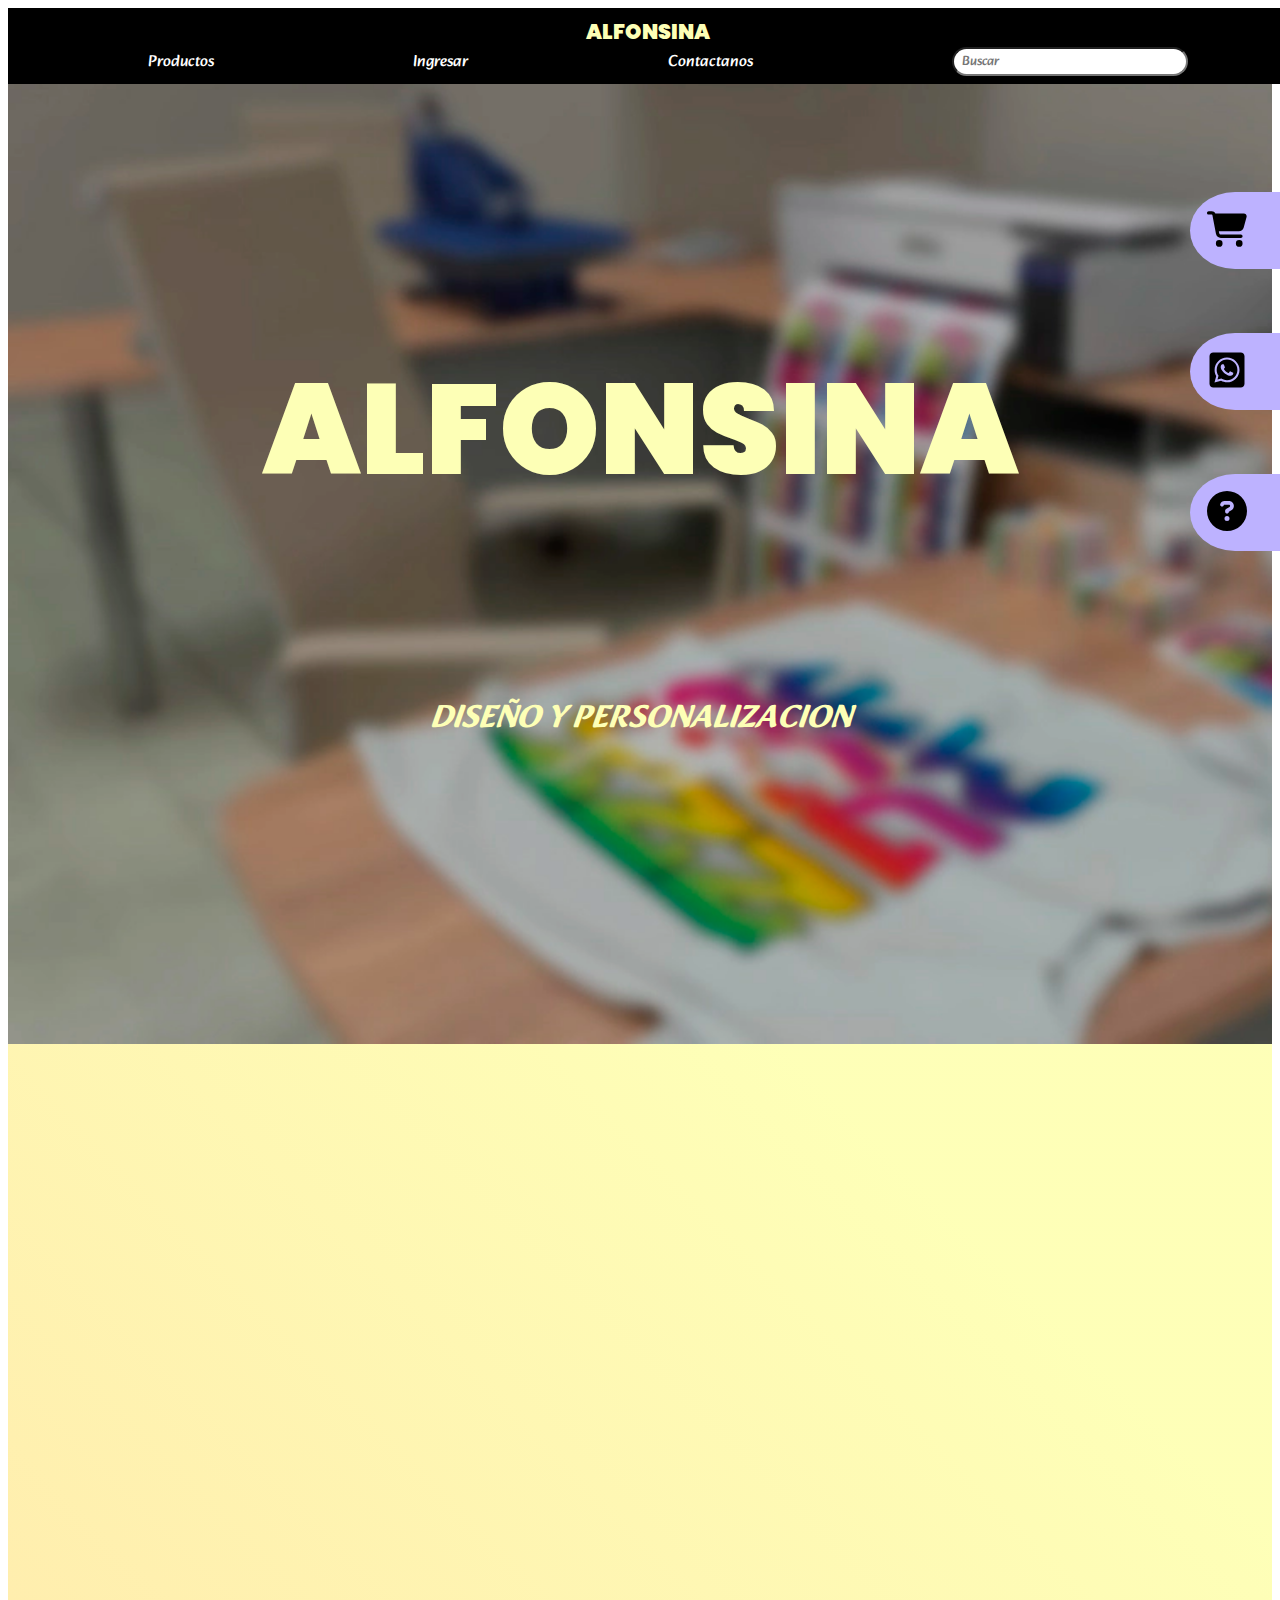
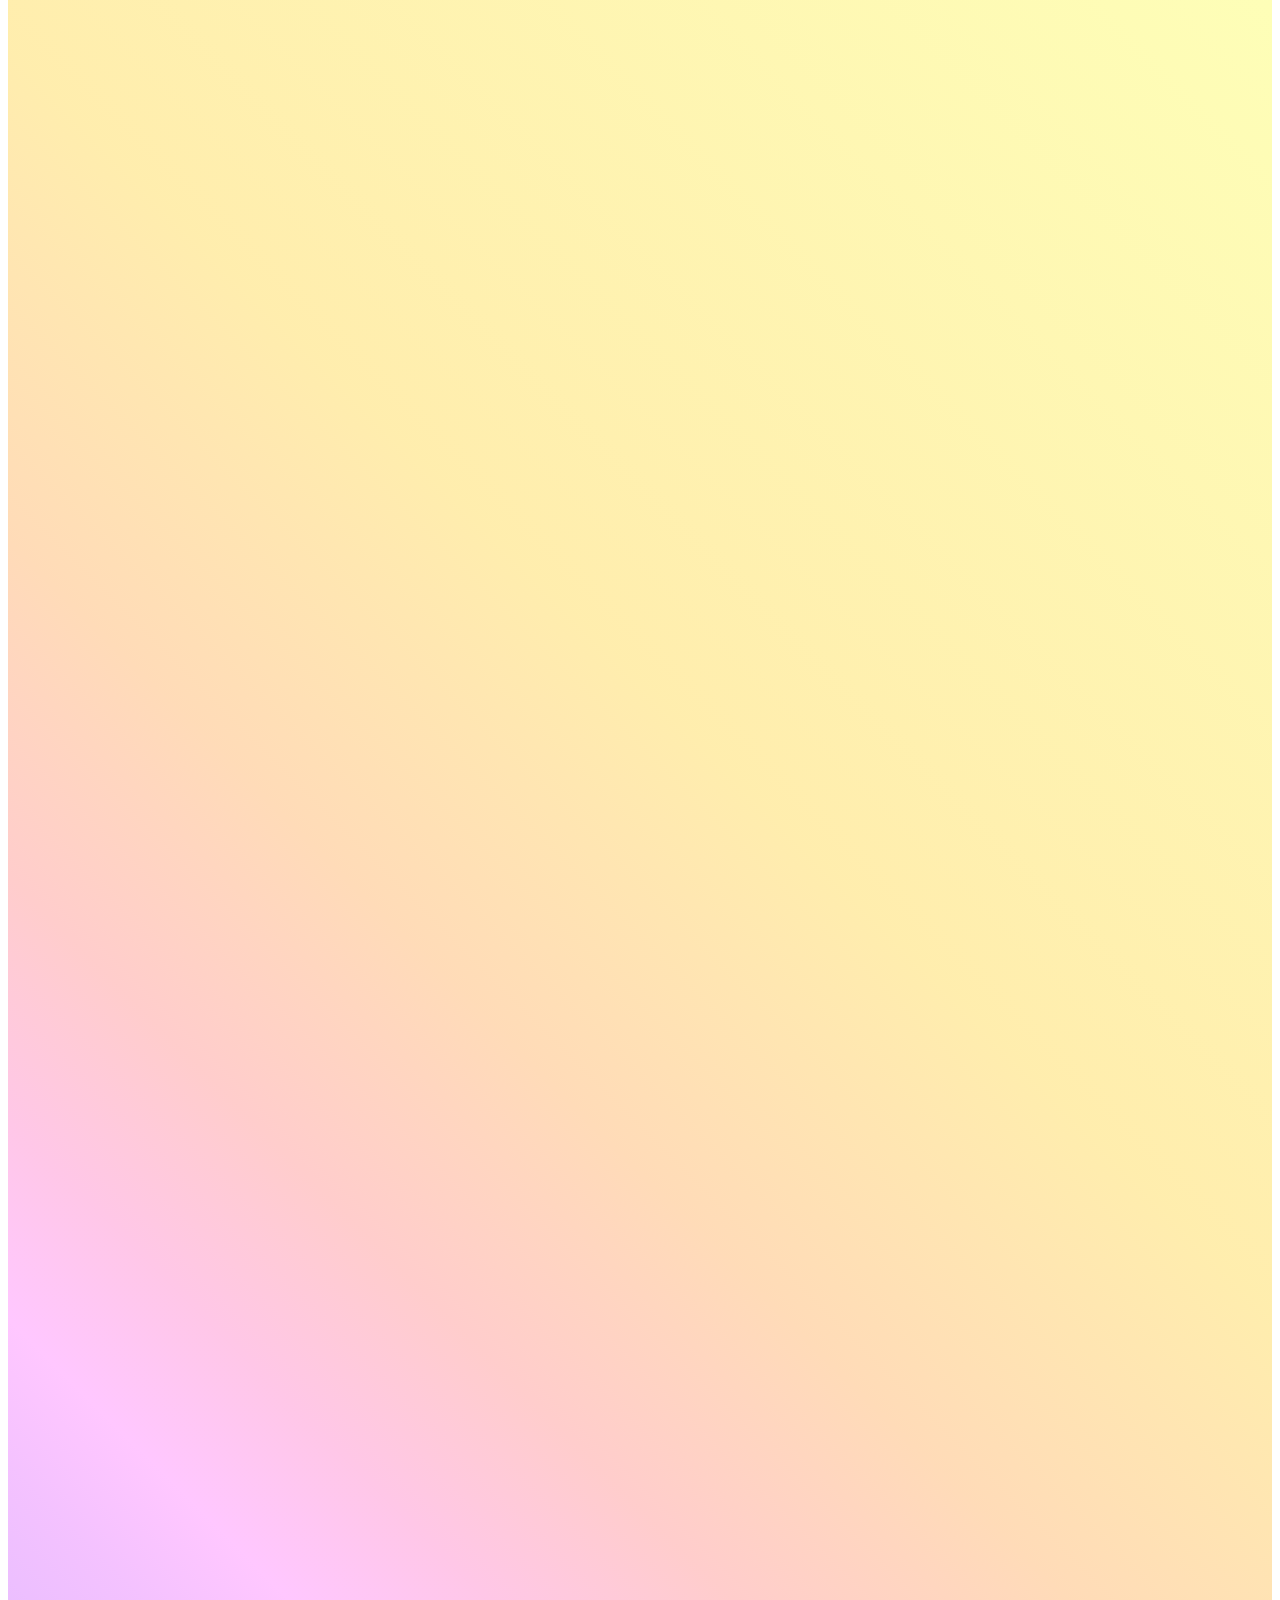
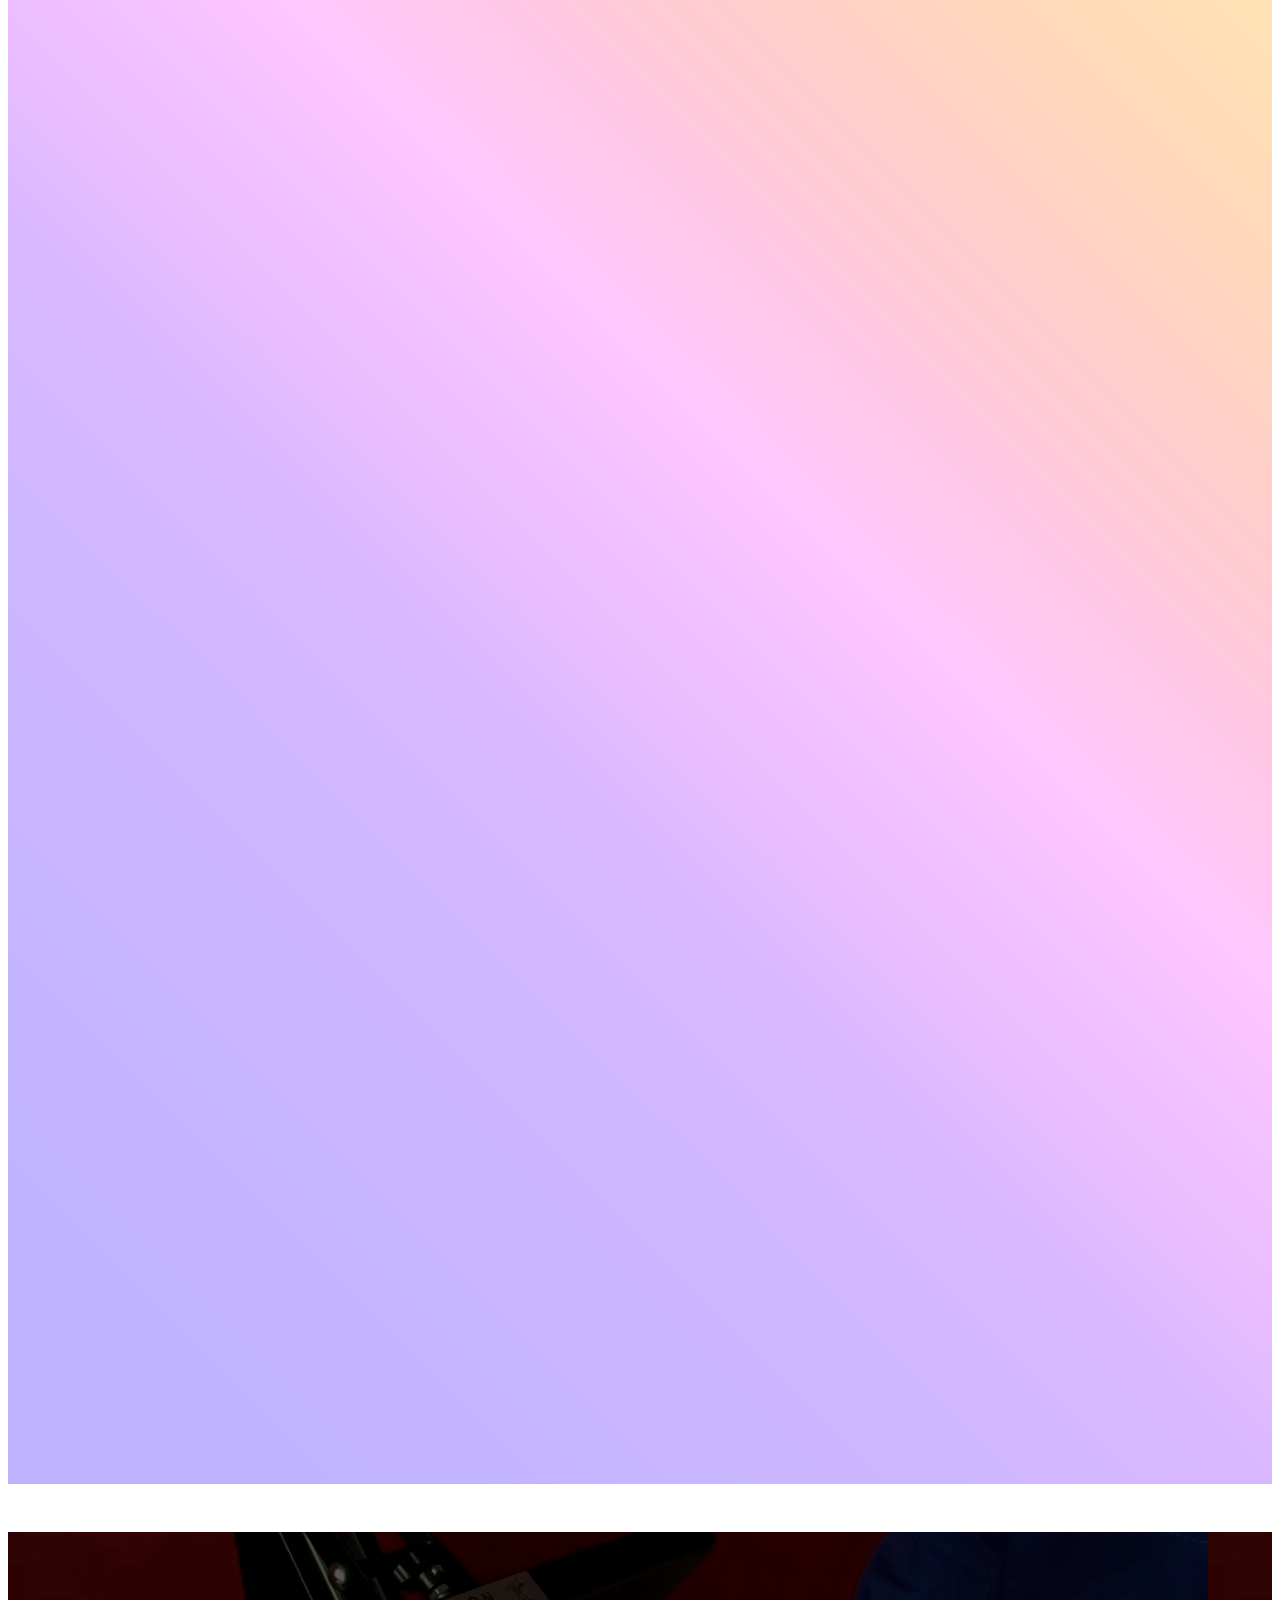
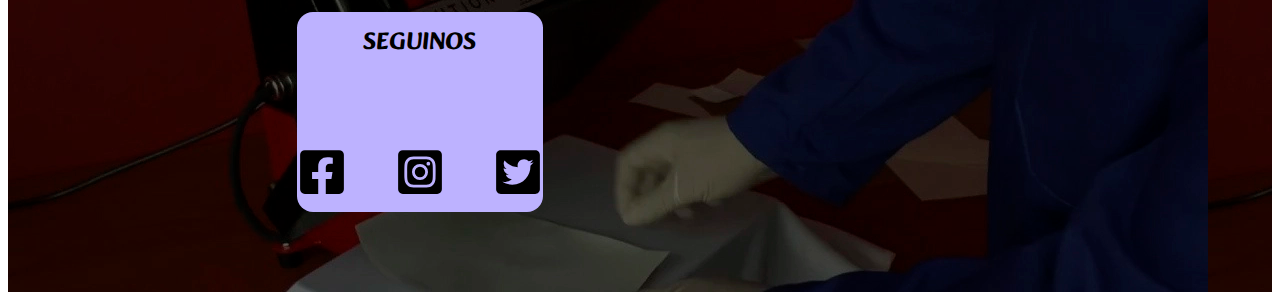
==== index.html @ 5723156e "pre entrega 3" ====
<!DOCTYPE html>
<html lang="en">
<head>
    <meta charset="UTF-8">
    <meta http-equiv="X-UA-Compatible" content="IE=edge">
    <meta name="viewport" content="width=device-width, initial-scale=1.0">
    <link href="https://cdn.jsdelivr.net/npm/bootstrap@5.3.0-alpha3/dist/css/bootstrap.min.css" rel="stylesheet" integrity="sha384-KK94CHFLLe+nY2dmCWGMq91rCGa5gtU4mk92HdvYe+M/SXH301p5ILy+dN9+nJOZ" crossorigin="anonymous">
    <link href="https://unpkg.com/aos@2.3.1/dist/aos.css" rel="stylesheet">
    <link rel="stylesheet" href="./css/style.css">
    <title>Alfonsina - Diseño y personalizacion</title>
    <link rel="shortcut icon" href="./img/favicon.ico">
</head>
<body> 
    <header>
        <nav  class="container-fluid">
            <div class="row col-12">
                <a class="alfonsinaNav col-2" href="index.html">ALFONSINA</a>
                <ul class="col-6">
                    <li><a href="./alfonsina/productos.html">Productos</a></li>
                    <li><a href="./alfonsina/ingresar.html">Ingresar</a></li>
                    <li><a href="./alfonsina/contacto.html">Contactanos</a></li>
                    <li><input type="search" placeholder="  Buscar" class="input-group"></li>
                </ul>
            </div> 
        </nav>   
                
        <!--Barra de navegacion -992px -->
                
        <div class="navResponsive">
            <div class="collapse" id="navbarToggleExternalContent">
                <ul>
                    <li><a href="./alfonsina/productos.html" class="text-white">Productos</a></li>
                    <li><a href="./alfonsina/ingresar.html" class="text-white">Ingresar</a></li>
                    <li><a href="./alfonsina/contacto.html" class="text-white">Contacto</a></li>
                </ul>
            </div>
        
                    
            <nav class="navbar navbar-dark">
                <div class="container-fluid">
                    <div class="row col-12">
                    <button class="navbar-toggler col-sm-1 col-2" type="button" data-bs-toggle="collapse" data-bs-target="#navbarToggleExternalContent" aria-controls="navbarToggleExternalContent" aria-expanded="false" aria-label="Toggle navigation">
                    <span class="navbar-toggler-icon"></span>
                    </button>
                    <a class="col-sm-8 col-6" href="index.html">ALFONSINA</a>
                    <input type="search" class="col-sm-3 col-4" placeholder="   Buscar">
                    </div>
                </div>
            </nav>
        </div>                
    </header>
    <main>
        
        <!-- Titulos -->
        <div class="titulo">
            <h1 id="alfonsina">ALFONSINA</h1>
            <h2 id="subtitulos">DISEÑO Y PERSONALIZACION</h2>
        </div>
        
        <!-- Botones a la derecha -->
        <div class="disp-btnDerecha">
            <button class="btn btnDerecha"><a href="./alfonsina/productos.html"><img src="./img/carrito.svg" alt="Ver el carrito" height="40" width="40"></a></button>
            <button class="btn btnDerecha"><a href="./alfonsina/contacto.html"><img src="./img/wap.svg" alt="Ir a Contacto" height="40" width="40"></a></button>
            <button class="btn btnDerecha"><a href="./alfonsina/contacto.html"><img src="./img/question.svg" alt="Sobre Nosotros" height="40" width="40"></a></button>
        </div> 
        
        <!-- Contenido -->

        <div class="bg-gral">
            <section class="container-fluid">
                
                <div class="row justify-content-center">
                    <h3 class="col-10 col-lg-8" data-aos="fade-up">Un mundo donde crear</h3>
                
                    <article class="col-10 col-lg-8">
                        <h4 data-aos="fade-left">¿Quienes somos?</h4>
                        <p data-aos="fade-left">Ya sea que esté buscando promocionar su marca con artículos personalizados, mejorar el reconocimiento de su empresa o simplemente sorprender a sus clientes y empleados con regalos personalizados, estamos aquí para ayudarle.</p> 
                        <p data-aos="fade-left">Contamos con una amplia gama de productos de alta calidad que pueden ser personalizados según sus preferencias.</p>
                        <p data-aos="fade-left">Desde lapiceras, tazas y llaveros hasta llaveros, portafolios y USBs, ofrecemos una amplia selección de artículos que se pueden adaptar con su logotipo, eslogan o cualquier otro diseño que desee..</p>
                    </article>
                    
                    <article class="col-10 col-lg-8">
                        <h4 data-aos="fade-left">¿Como funciona?</h4>
                        <p data-aos="fade-left">¡Hacer un pedido en nuestra página de productos personalizados es rápido y sencillo!</p>
                        <p data-aos="fade-left">Explora nuestro catálogo y encuentra el producto que deseas personalizar.</p>
                        <p data-aos="fade-left">Selecciona las opciones de tamaño, color y material disponibles.</p>
                        <p data-aos="fade-left">Personaliza tu producto añadiendo tu diseño, logotipo o texto utilizando nuestras herramientas de personalización.</p>
                        <p data-aos="fade-left">Revisa cuidadosamente todos los detalles y verifica que el diseño y las opciones seleccionadas sean correctas.</p>
                        <p data-aos="fade-left">Añade el producto al carrito de compra y continúa con el proceso de pago.</p>
                        <p data-aos="fade-left">Proporciona la información de envío y facturación requerida.</p>
                        <p data-aos="fade-left">Selecciona el método de pago y confirma tu pedido.</p>
                        <p data-aos="fade-left">Una vez completado el pedido, recibirás una confirmación por correo electrónico con los detalles de tu compra. Nuestro equipo comenzará a trabajar en tu pedido y te mantendremos informado sobre su progreso. Cuando el paquete sea enviado, recibirás un número de seguimiento para que puedas rastrear su entrega.</p>
                        <p data-aos="fade-left">Si tienes alguna pregunta o necesitas asistencia durante el proceso de pedido, nuestro equipo de atención al cliente estará encantado de ayudarte. ¡Esperamos con ansias personalizar tus productos y asegurarnos de que tengas una experiencia de compra satisfactoria!</p>
                    </article>
                    <button class="btn btnMail mt-5" data-aos="flip-left"><a href="https://gmail.com" target="_blank"><img src="./img/envelope.svg" alt="Mandar un Mail" height="50" width="75"></a></button>
                </div>
            </section>

            <!-- Productos destacados -->
            <h5 data-aos="fade-left">PRODUCTOS DESTACADOS</h5>
            
            <section class="container-fluid">
                <div class="row justify-content-around">

                    <!-- Tarjeta -->
                    <div class="cardDestacado col-lg-2 col-sm-5 col-8" data-aos="flip-left">
                        <a href="./alfonsina/remera.html">Remera</a>
                        <img src="./img/remera.webp" alt="Remera sublimable">
                        <dl>
                            <dt>Poliester</dt>
                            <dt>S M L XL</dt>
                        </dl>
                        <button class="btnCard"><a href="./alfonsina/remera.html">Comprar</a></button>
                    </div>

                    <!-- Tarjeta -->            
                    <div class="cardDestacado col-lg-2 col-sm-5 col-8" data-aos="flip-left">
                        <a href="./alfonsina/remera.html">Gorra</a>
                        <img src="./img/gorra.webp" alt="Gorra sublimable">
                        <dl>
                            <dt>Poliester</dt>
                            <dt>Regulable</dt>
                        </dl>
                        <button class="btnCard"><a href="./alfonsina/remera.html">Comprar</a></button>
                    </div>

                    <!-- Tarjeta -->            
                    <div class="cardDestacado col-lg-2 col-sm-5 col-8" data-aos="flip-left">
                        <a href="./alfonsina/remera.html">Taza</a>
                        <img src="./img/taza.webp" alt="Taza sublimable">
                        <dl>
                            <dt>Polimero</dt>
                        </dl>
                        <button class="btnCard"><a href="./alfonsina/remera.html">Comprar</a></button>
                    </div>

                    <!-- Tarjeta -->           
                    <div class="cardDestacado col-lg-2 col-sm-5 col-8" data-aos="flip-left">
                        <a href="./alfonsina/remera.html">Mate</a>
                        <img src="./img/mate.webp" alt="Mate sublimable">
                        <dl>
                            <dt>Ceramica</dt>
                        </dl>
                        <button class="btnCard"><a href="./alfonsina/remera.html">Comprar</a></button>
                    </div>

                    <!-- Tarjeta -->           
                    <div class="cardDestacado col-lg-2 col-sm-5 col-8" data-aos="flip-left">
                        <a href="./alfonsina/remera.html">Buzo</a>
                        <img src="./img/buzo.webp" alt="Buzo sublimable">
                        <dl>
                            <dt>Frisa</dt>
                            <dt>S M L XL</dt>
                        </dl>
                        <butto class="btnCard"><a href="./alfonsina/remera.html">Comprar</a></butto>
                    </div>
                </div>
            </section>

            

        </div>
    </main>

    <footer class="container-fluid">
        <div class="row">
            <!-- Redes -->
            <div class="col-md-4 col-10">
                <h5>SEGUINOS</h5>
                <div>
                    <a href="https://facebook.com" target="_blank"><img src="./img/facebook.svg" alt="Facebook" height="50" width="50"></a>
                    <a href="https://instagram.com" target="_blank"><img src="./img/instagram.svg" alt="Instagram" height="50" width="50"></a>
                    <a href="https://twitter.com" target="_blank"><img src="./img/twitter.svg" alt="Twitter" height="50" width="50"></a>
                </div>
            </div>
            <!-- Mapa -->
            <iframe class="col-md-4 col-8" src="https://www.google.com/maps/embed?pb=!1m18!1m12!1m3!1d50673.34340128342!2d-61.95491476366218!3d-37.45873945024496!2m3!1f0!2f0!3f0!3m2!1i1024!2i768!4f13.1!3m3!1m2!1s0x95eb72d8e8d8050f%3A0x7662e3714a79bafb!2sCoronel%20Suarez%2C%20Provincia%20de%20Buenos%20Aires!5e0!3m2!1ses!2sar!4v1680581056690!5m2!1ses!2sar" width="200" height="200" style="border:0;" allowfullscreen="" loading="lazy" referrerpolicy="no-referrer-when-downgrade" title="Mapa de ubicacion Alfonsina"></iframe>
        </div>
    </footer>

    <script src="https://cdn.jsdelivr.net/npm/bootstrap@5.3.0-alpha3/dist/js/bootstrap.bundle.min.js" integrity="sha384-ENjdO4Dr2bkBIFxQpeoTz1HIcje39Wm4jDKdf19U8gI4ddQ3GYNS7NTKfAdVQSZe" crossorigin="anonymous"></script>
    <script src="https://unpkg.com/aos@2.3.1/dist/aos.js"></script>
    <script>
        AOS.init();
    </script>
</body>
</html>
---- css/style.css ----
@font-face {
  font-family: "poppins";
  src: url(../../font/poppins.ttf);
}
@font-face {
  font-family: "alkatra";
  src: url(../../font/alkatra.ttf);
}
@font-face {
  font-family: "nunito";
  src: url(../../font/nunito.ttf);
}
.contenedorProducto .listaCompra ul li button, .cardDestacado .btnCard, section .btnMail a, .crearCuenta button, section form button, .tarjetaProductos .buttonAgregar, .tarjetaProductos .buttonResultado, .btnDerecha {
  background-color: #BDB2FF;
  padding: 1rem;
  border: solid 1px transparent;
  border-radius: 1rem;
}
.contenedorProducto .listaCompra ul li button:hover, .cardDestacado .btnCard:hover, section .btnMail a:hover, .crearCuenta button:hover, section form button:hover, .tarjetaProductos .buttonAgregar:hover, .tarjetaProductos .buttonResultado:hover, .btnDerecha:hover {
  background-color: #FFC6FF;
  border: solid 1px lightyellow;
}

.contenedorProducto .listaCompra, .cardDestacado, section form, .tarjetaProductos, .divContacto .medios {
  border-bottom: solid lightgray 3px;
  border-right: solid lightgray 3px;
  border-radius: 1rem;
}

.tituloPag, .titulo {
  background-image: url(../../img/imagenfondo.webp);
  background-size: cover;
  padding-top: 15rem;
  padding-bottom: 9rem;
  color: #FDFFB6;
  font-family: "poppins";
}

.disp-btnDerechaPag, .disp-btnDerecha {
  display: flex;
  flex-direction: column;
  gap: 4rem;
  position: fixed;
  top: 12rem;
  right: 0rem;
  border-top: none;
}

.divContacto {
  display: flex;
  justify-content: space-around;
  align-self: center;
  gap: 4rem;
}
.divContacto .medios {
  display: flex;
  justify-content: space-between;
  font-family: "nunito";
  font-weight: bolder;
  background-color: white;
  padding: 1rem 4rem 1rem 2rem;
}
.divContacto .medios ul {
  display: flex;
  flex-direction: column;
  justify-content: space-around;
  align-items: start;
  list-style: none;
}
.divContacto aside h3 {
  margin: 0 0 2rem 0;
}
.divContacto aside p {
  text-align: center;
}

#alfonsina {
  font-size: 8rem;
  padding-bottom: 5rem;
  text-align: center;
  text-decoration: none;
}
@media (max-width: 992px) {
  #alfonsina {
    font-size: 5rem;
  }
}
@media (max-width: 576px) {
  #alfonsina {
    font-size: 3rem;
  }
}

#subtitulos {
  font-family: "alkatra";
  font-style: italic;
  font-size: 2rem;
  color: #FDFFB6;
  text-align: center;
  padding-bottom: 8rem;
}
@media (max-width: 992px) {
  #subtitulos {
    font-size: 2rem;
    padding: 3rem;
  }
}
@media (max-width: 576px) {
  #subtitulos {
    font-size: 1.5rem;
  }
}

.tituloPag {
  font-size: 5rem;
  padding-left: 5rem;
  margin-bottom: 0rem;
}
@media (max-width: 992px) {
  .tituloPag {
    font-size: 3rem;
  }
}
@media (max-width: 576px) {
  .tituloPag {
    font-size: 2.5rem;
    padding-left: 2rem;
  }
}

@media (max-width: 992px) {
  .disp-btnDerecha {
    width: 100%;
    flex-direction: row;
    justify-content: space-around;
    position: absolute;
    top: 44.3rem;
  }
}
@media (max-width: 576px) {
  .disp-btnDerecha {
    top: 41.4rem;
  }
}
@media (max-width: 408px) {
  .disp-btnDerecha {
    top: 43.2rem;
  }
}

.btnDerecha {
  border-radius: 0rem;
  border-top-left-radius: 50%;
  border-bottom-left-radius: 50%;
  padding-right: 2rem;
}
@media (max-width: 992px) {
  .btnDerecha {
    border-top-left-radius: 0;
    border-bottom-right-radius: 30%;
    border-bottom-left-radius: 30%;
    padding: 1rem;
  }
}

@media (max-width: 992px) {
  .disp-btnDerechaPag {
    width: 100%;
    flex-direction: row;
    justify-content: space-around;
    position: absolute;
    top: 27.6rem;
  }
}
@media (max-width: 576px) {
  .disp-btnDerechaPag {
    top: 27rem;
  }
}

footer {
  padding: 5rem;
  background-image: url(../../img/imagenfooter.webp);
}
footer div {
  display: flex;
  justify-content: space-evenly;
  align-content: center;
  gap: 2rem;
}
footer div div {
  display: flex;
  flex-direction: column;
  justify-content: space-evenly;
  align-items: center;
  background-color: #BDB2FF;
  border-radius: 1rem;
}
@media (max-width: 786px) {
  footer div div {
    padding-top: 1rem;
    padding-bottom: 1rem;
  }
}
footer div div h5 {
  font-family: "alkatra";
  margin-top: 0rem;
  margin-left: 0rem;
}
footer div div div {
  display: flex;
  flex-direction: row;
  gap: 3rem;
}

.tarjetaProductos {
  display: grid;
  grid-template-columns: 1fr 1fr;
  grid-template-rows: 2fr 1fr;
  grid-template-areas: "img dl" "button1 button2";
  width: 30rem;
  background-color: white;
  margin-bottom: 4rem;
  font-family: "alkatra";
}
.tarjetaProductos img {
  display: grid;
  grid-area: img;
  justify-self: center;
  align-self: center;
}
.tarjetaProductos dl {
  display: grid;
  grid-area: dl;
  padding: 1rem 1rem 0rem 1rem;
  margin: 0%;
  justify-items: center;
}
.tarjetaProductos dl a {
  font-family: "nunito";
  font-size: 2rem;
  text-align: center;
  text-decoration: none;
  color: black;
}
@media (max-width: 400px) {
  .tarjetaProductos dl a {
    font-size: 1.5rem;
  }
}
.tarjetaProductos dl button {
  background-color: #BDB2FF;
  border: none;
  padding: 0.5rem;
  border-radius: 0.5rem;
  margin: 1rem;
}
.tarjetaProductos input {
  border-color: #BDB2FF;
  border-radius: 7px;
  width: 4rem;
}
.tarjetaProductos .buttonResultado {
  display: grid;
  grid-area: button1;
  border: none;
  border-radius: 0.3rem;
  align-self: center;
  padding: 0.3rem;
  margin: 1rem;
}
.tarjetaProductos .buttonAgregar {
  display: grid;
  grid-area: button2;
  border: none;
  border-radius: 0.3rem;
  align-self: center;
  padding: 0.3rem;
  margin: 1rem;
}

section form {
  display: flex;
  flex-direction: column;
  background-color: white;
  font-family: "nunito";
  font-weight: bolder;
  gap: 2rem;
}
section form label {
  margin: 4rem 2rem 0rem 2rem;
}
section form input {
  margin: 0rem 10rem 0rem 2rem;
  border: solid 2px lightgray;
  border-radius: 1rem;
}
section form input:hover {
  border: solid 2px lightblue;
}
@media (max-width: 992px) {
  section form input {
    margin-right: 5rem;
  }
}
@media (max-width: 576px) {
  section form input {
    margin-right: 2rem;
  }
}
section form button {
  margin: 2rem;
  align-self: end;
  font-weight: bolder;
}

.crearCuenta {
  display: flex;
  flex-direction: column;
  justify-content: center;
  align-items: center;
  font-family: "nunito";
  font-weight: bolder;
}
@media (max-width: 992px) {
  .crearCuenta {
    margin-top: 5rem;
  }
}
.crearCuenta button {
  font-weight: bold;
}

.destacados {
  font-family: "nunito";
  font-weight: bolder;
  font-size: 1.5rem;
  margin-top: 10rem;
  margin-left: 5rem;
}

header nav {
  position: fixed;
  z-index: 2;
  background-color: black;
  width: 100%;
  padding-top: 0.5rem;
  padding-bottom: 0.5rem;
}
header nav div {
  justify-content: space-between;
}
header nav div a {
  text-decoration: none;
  color: white;
  font-family: "alkatra";
}
header nav div ul {
  margin: 0;
  display: flex;
  flex-direction: row;
  justify-content: space-around;
  align-items: center;
  text-align: center;
  text-decoration: none;
}
header nav div ul li {
  list-style: none;
}
@media (max-width: 992px) {
  header nav div ul li {
    display: none;
  }
}
header nav div ul li input {
  border-radius: 2rem;
  font-family: "alkatra";
  outline: none;
}
header .navResponsive {
  width: 100%;
  background-color: black;
  position: fixed;
  z-index: 2;
}
@media (min-width: 992px) {
  header .navResponsive {
    display: none;
  }
}
header .navResponsive ul {
  margin-bottom: 0rem;
  padding-top: 1rem;
  display: flex;
  flex-flow: column wrap;
  gap: 1rem;
  align-content: center;
}
header .navResponsive ul li {
  list-style: none;
}
header .navResponsive ul li a {
  text-align: center;
  text-decoration: none;
  font-family: "alkatra";
  color: white;
}
header .navResponsive nav div {
  display: flex;
  justify-content: space-between;
  align-self: center;
}
header .navResponsive nav div a {
  display: flex;
  justify-content: flex-end;
  padding-right: 5rem;
  font-family: "poppins";
  color: #FDFFB6;
  font-size: 2rem;
  text-decoration: none;
}
@media (max-width: 576px) {
  header .navResponsive nav div a {
    padding-right: 1rem;
  }
}
@media (max-width: 408px) {
  header .navResponsive nav div a {
    font-size: 1.5rem;
  }
}
header .navResponsive nav div input {
  border-radius: 3rem;
  outline: none;
  font-family: "alkatra";
}

.alfonsinaNav {
  display: flex;
  justify-content: center;
  align-self: center;
  font-family: "poppins";
  color: #FDFFB6;
  font-size: 1.3rem;
}

.bg-gral {
  background-image: linear-gradient(45deg, hsl(249, 100%, 85%) 5%, hsl(259, 100%, 86%) 20%, hsl(269, 100%, 86%) 26%, hsl(279, 100%, 87%) 29%, hsl(289, 100%, 88%) 33%, hsl(300, 100%, 89%) 36%, hsl(325, 100%, 89%) 40%, hsl(1, 100%, 90%) 45%, hsl(30, 100%, 86%) 52%, hsl(47, 100%, 84%) 62%, hsl(61, 100%, 86%) 90%);
}

section {
  padding-top: 8rem;
}
@media (max-width: 992px) {
  section {
    padding-top: 10rem;
  }
}
section h3 {
  text-align: center;
  font-size: 3rem;
  font-family: "nunito";
  font-weight: bolder;
  text-decoration: dotted;
  margin-bottom: 10rem;
}
@media (max-width: 576px) {
  section h3 {
    font-size: 2rem;
    margin-bottom: 5rem;
  }
}
section article {
  margin-bottom: 4rem;
}
section article h4 {
  margin-bottom: 5rem;
  margin-top: 2rem;
}
section .btnMail a {
  border-radius: 1rem;
  padding: 1.5rem;
  border: solid 2px transparent;
}
section .btnMail a:hover {
  border-top: solid #FDFFB6 2px;
  border-right: solid #FDFFB6 2px;
}

h5 {
  font-family: "nunito";
  font-weight: bolder;
  font-size: 1.5rem;
  margin-top: 8rem;
  margin-left: 5rem;
}

.cardDestacado {
  display: flex;
  flex-direction: column;
  justify-content: space-evenly;
  align-items: center;
  background-color: white;
  font-family: "nunito";
  font-weight: bold;
  padding: 1rem;
  margin-bottom: 3rem;
  gap: 1rem;
}
.cardDestacado a {
  text-align: center;
  text-decoration: none;
  font-size: 1.5rem;
  color: black;
}
.cardDestacado .btnCard {
  padding: 0.5rem;
  border: solid 2px transparent;
  border-radius: 0.5rem;
}
.cardDestacado .btnCard:hover {
  border: solid 2px #FDFFB6;
}
.cardDestacado .btnCard a {
  font-family: "nunito";
  font-weight: bold;
  padding-left: 1rem;
  padding-right: 1rem;
  font-size: 1rem;
}

@media (max-width: 992px) {
  .contenedorProducto {
    gap: 2rem;
    justify-content: center;
  }
}
.contenedorProducto .listaCompra {
  display: flex;
  flex-direction: row;
  justify-content: space-around;
  align-items: space-around;
  background-color: azure;
  padding-top: 2rem;
  padding-bottom: 2rem;
}
@media (max-width: 992px) {
  .contenedorProducto .listaCompra {
    margin-top: 2rem;
  }
}
.contenedorProducto .listaCompra ul {
  display: flex;
  flex-direction: column;
  justify-content: space-between;
  align-items: start;
  list-style: none;
  align-items: center;
}
@media (max-width: 992px) {
  .contenedorProducto .listaCompra ul {
    gap: 2rem;
  }
}
.contenedorProducto .listaCompra ul li input {
  border: solid 2px lightgray;
  border-radius: 1rem;
  width: 8rem;
}
.contenedorProducto .listaCompra ul li input:hover {
  border: solid 2px lightblue;
}
.contenedorProducto .listaCompra ul li button {
  padding: 0.5rem 2rem 0.5rem 2rem;
}
.contenedorProducto .btnOpciones {
  --bs-btn-active-bg: plum;
  --bs-btn-active-color: white;
  --bs-btn-active-border-color: transparent;
}

/*# sourceMappingURL=style.css.map */
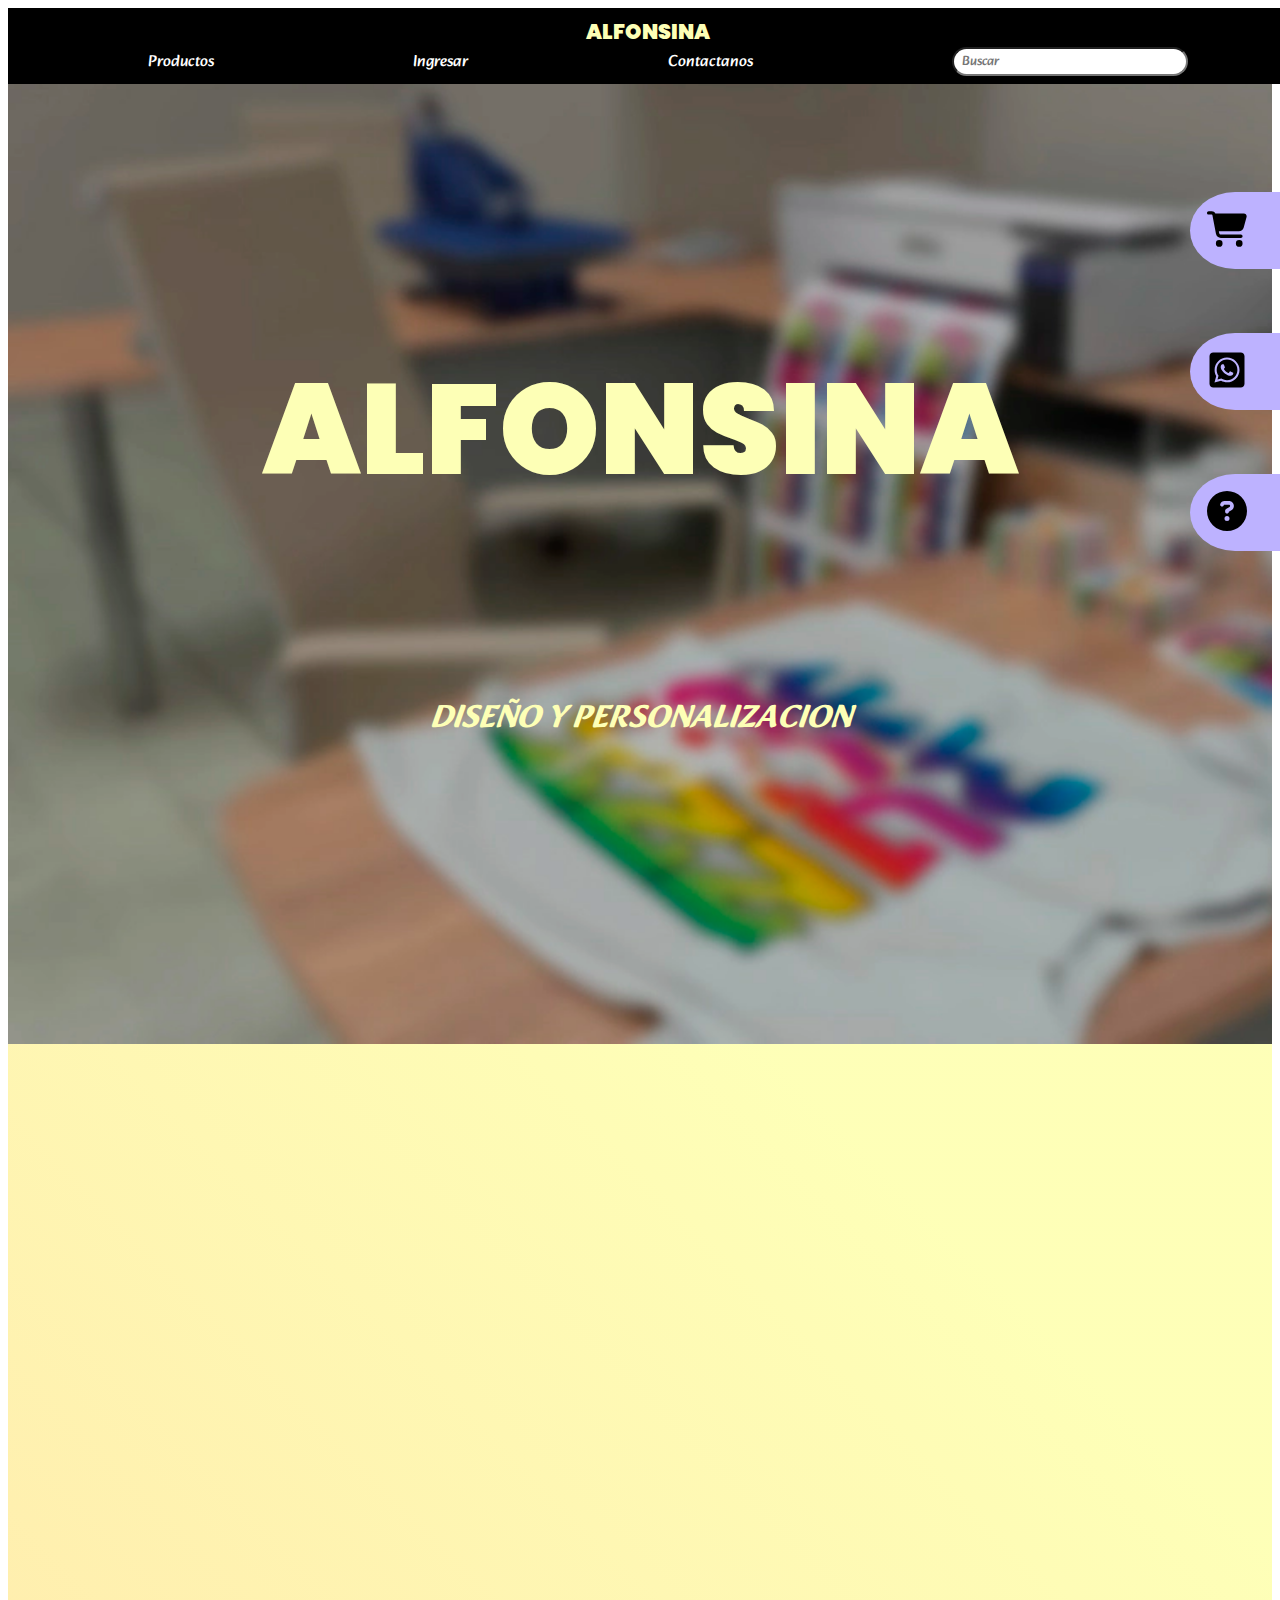
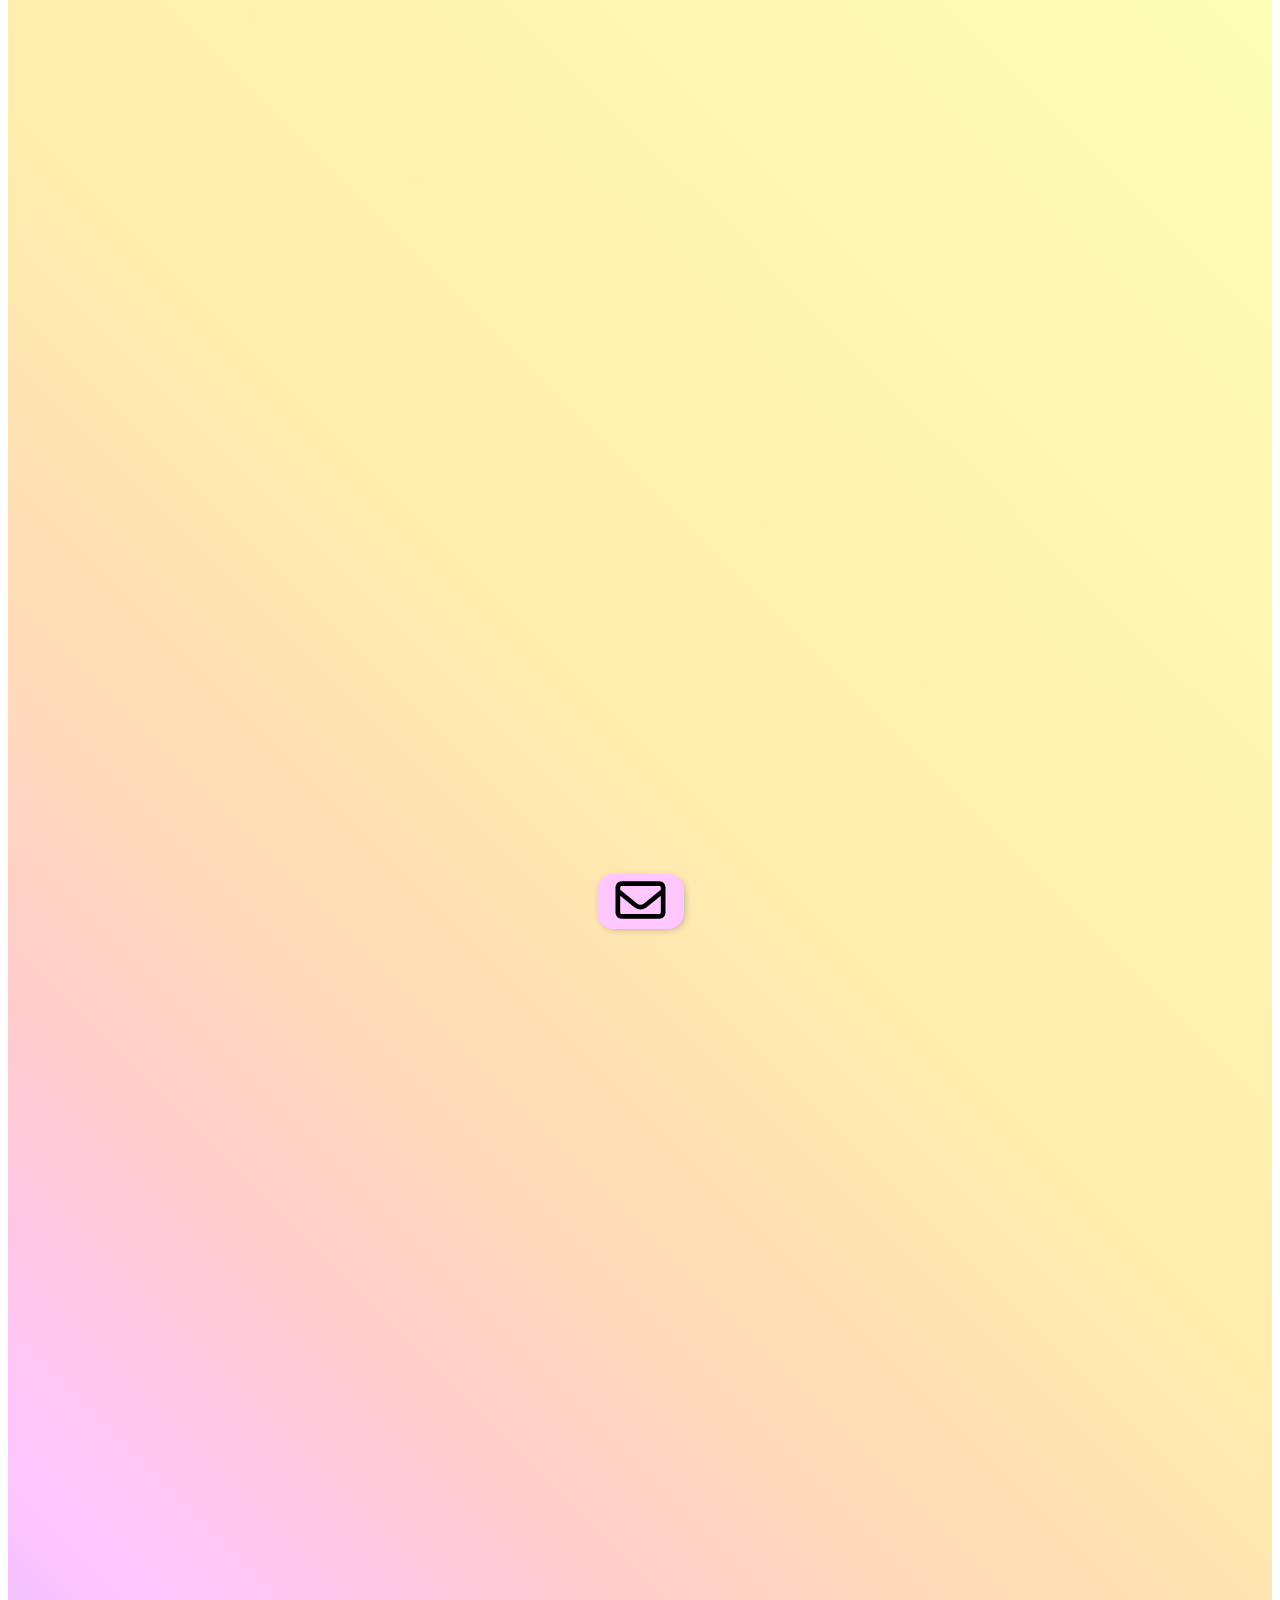
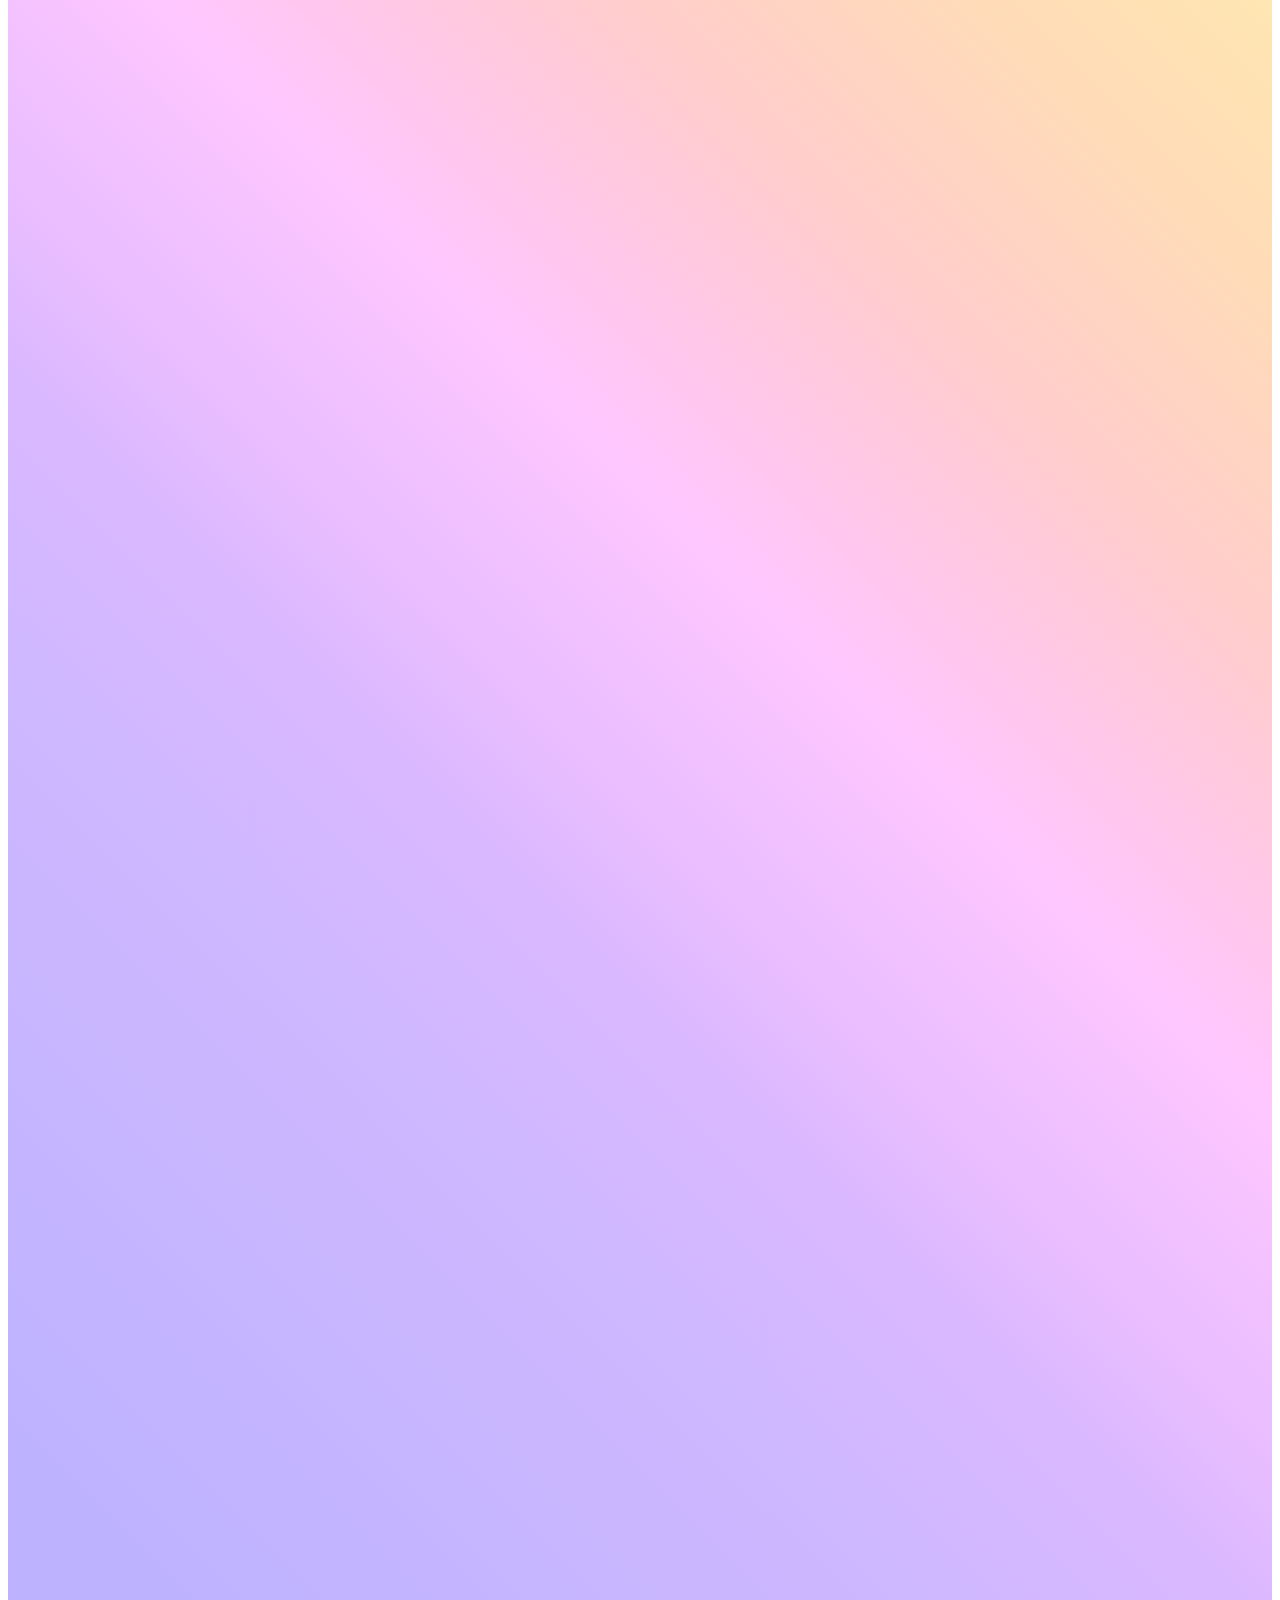
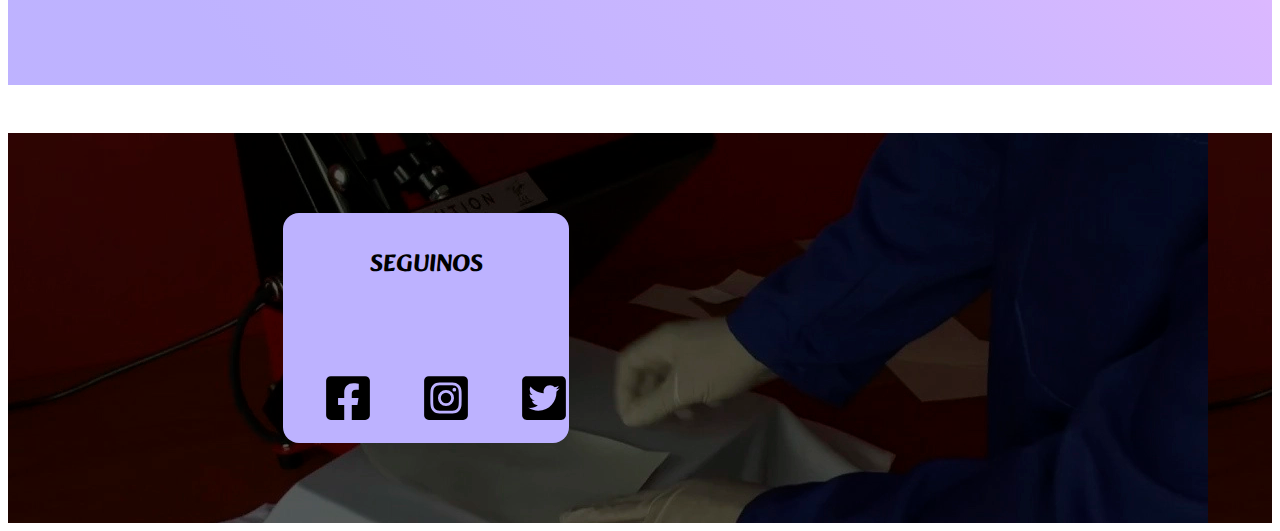
==== commit 3a7b3aba: "trabajo en estilos" ====
--- a/index.html
+++ b/index.html
@@ -1,5 +1,5 @@
 <!DOCTYPE html>
-<html lang="en">
+<html lang="es">
 <head>
     <meta charset="UTF-8">
     <meta http-equiv="X-UA-Compatible" content="IE=edge">
@@ -25,7 +25,7 @@
         </nav>   
                 
         <!--Barra de navegacion -992px -->
-                
+              
         <div class="navResponsive">
             <div class="collapse" id="navbarToggleExternalContent">
                 <ul>
@@ -47,7 +47,7 @@
                     </div>
                 </div>
             </nav>
-        </div>                
+        </div>  
     </header>
     <main>
         
@@ -67,19 +67,19 @@
         <!-- Contenido -->
 
         <div class="bg-gral">
-            <section class="container-fluid">
+            <section class="container">
                 
-                <div class="row justify-content-center">
-                    <h3 class="col-10 col-lg-8" data-aos="fade-up">Un mundo donde crear</h3>
+                <div class="row col-12 justify-content-center">
+                    <h3 class="col-8" data-aos="fade-up">Un mundo donde crear</h3>
                 
-                    <article class="col-10 col-lg-8">
+                    <article class="col-8">
                         <h4 data-aos="fade-left">¿Quienes somos?</h4>
                         <p data-aos="fade-left">Ya sea que esté buscando promocionar su marca con artículos personalizados, mejorar el reconocimiento de su empresa o simplemente sorprender a sus clientes y empleados con regalos personalizados, estamos aquí para ayudarle.</p> 
                         <p data-aos="fade-left">Contamos con una amplia gama de productos de alta calidad que pueden ser personalizados según sus preferencias.</p>
                         <p data-aos="fade-left">Desde lapiceras, tazas y llaveros hasta llaveros, portafolios y USBs, ofrecemos una amplia selección de artículos que se pueden adaptar con su logotipo, eslogan o cualquier otro diseño que desee..</p>
                     </article>
                     
-                    <article class="col-10 col-lg-8">
+                    <article class="col-8">
                         <h4 data-aos="fade-left">¿Como funciona?</h4>
                         <p data-aos="fade-left">¡Hacer un pedido en nuestra página de productos personalizados es rápido y sencillo!</p>
                         <p data-aos="fade-left">Explora nuestro catálogo y encuentra el producto que deseas personalizar.</p>
@@ -91,8 +91,9 @@
                         <p data-aos="fade-left">Selecciona el método de pago y confirma tu pedido.</p>
                         <p data-aos="fade-left">Una vez completado el pedido, recibirás una confirmación por correo electrónico con los detalles de tu compra. Nuestro equipo comenzará a trabajar en tu pedido y te mantendremos informado sobre su progreso. Cuando el paquete sea enviado, recibirás un número de seguimiento para que puedas rastrear su entrega.</p>
                         <p data-aos="fade-left">Si tienes alguna pregunta o necesitas asistencia durante el proceso de pedido, nuestro equipo de atención al cliente estará encantado de ayudarte. ¡Esperamos con ansias personalizar tus productos y asegurarnos de que tengas una experiencia de compra satisfactoria!</p>
+                        <button class="btn btnMail mt-5"><a href="https://gmail.com" target="_blank"><img src="./img/envelope.svg" alt="Mandar un Mail" height="50" width="75"></a></button>
                     </article>
-                    <button class="btn btnMail mt-5" data-aos="flip-left"><a href="https://gmail.com" target="_blank"><img src="./img/envelope.svg" alt="Mandar un Mail" height="50" width="75"></a></button>
+                    
                 </div>
             </section>
 
@@ -100,10 +101,10 @@
             <h5 data-aos="fade-left">PRODUCTOS DESTACADOS</h5>
             
             <section class="container-fluid">
-                <div class="row justify-content-around">
+                <div class="row justify-content-around col-12">
 
                     <!-- Tarjeta -->
-                    <div class="cardDestacado col-lg-2 col-sm-5 col-8" data-aos="flip-left">
+                    <div class="cardDestacado col-lg-2 col-sm-5 col-8" data-aos="flip-right">
                         <a href="./alfonsina/remera.html">Remera</a>
                         <img src="./img/remera.webp" alt="Remera sublimable">
                         <dl>
@@ -114,7 +115,7 @@
                     </div>
 
                     <!-- Tarjeta -->            
-                    <div class="cardDestacado col-lg-2 col-sm-5 col-8" data-aos="flip-left">
+                    <div class="cardDestacado col-lg-2 col-sm-5 col-8" data-aos="flip-right">
                         <a href="./alfonsina/remera.html">Gorra</a>
                         <img src="./img/gorra.webp" alt="Gorra sublimable">
                         <dl>
@@ -125,7 +126,7 @@
                     </div>
 
                     <!-- Tarjeta -->            
-                    <div class="cardDestacado col-lg-2 col-sm-5 col-8" data-aos="flip-left">
+                    <div class="cardDestacado col-lg-2 col-sm-5 col-8" data-aos="flip-right">
                         <a href="./alfonsina/remera.html">Taza</a>
                         <img src="./img/taza.webp" alt="Taza sublimable">
                         <dl>
@@ -135,7 +136,7 @@
                     </div>
 
                     <!-- Tarjeta -->           
-                    <div class="cardDestacado col-lg-2 col-sm-5 col-8" data-aos="flip-left">
+                    <div class="cardDestacado col-lg-2 col-sm-5 col-8" data-aos="flip-right">
                         <a href="./alfonsina/remera.html">Mate</a>
                         <img src="./img/mate.webp" alt="Mate sublimable">
                         <dl>
@@ -145,7 +146,7 @@
                     </div>
 
                     <!-- Tarjeta -->           
-                    <div class="cardDestacado col-lg-2 col-sm-5 col-8" data-aos="flip-left">
+                    <div class="cardDestacado col-lg-2 col-sm-5 col-8" data-aos="flip-right">
                         <a href="./alfonsina/remera.html">Buzo</a>
                         <img src="./img/buzo.webp" alt="Buzo sublimable">
                         <dl>
@@ -167,11 +168,11 @@
             <!-- Redes -->
             <div class="col-md-4 col-10">
                 <h5>SEGUINOS</h5>
-                <div>
-                    <a href="https://facebook.com" target="_blank"><img src="./img/facebook.svg" alt="Facebook" height="50" width="50"></a>
-                    <a href="https://instagram.com" target="_blank"><img src="./img/instagram.svg" alt="Instagram" height="50" width="50"></a>
-                    <a href="https://twitter.com" target="_blank"><img src="./img/twitter.svg" alt="Twitter" height="50" width="50"></a>
-                </div>
+                <ul>
+                    <li><a href="https://facebook.com" target="_blank"><img src="./img/facebook.svg" alt="Facebook" height="50" width="50"></a></li>
+                    <li><a href="https://instagram.com" target="_blank"><img src="./img/instagram.svg" alt="Instagram" height="50" width="50"></a></li>
+                    <li><a href="https://twitter.com" target="_blank"><img src="./img/twitter.svg" alt="Twitter" height="50" width="50"></a></li>
+                </ul>
             </div>
             <!-- Mapa -->
             <iframe class="col-md-4 col-8" src="https://www.google.com/maps/embed?pb=!1m18!1m12!1m3!1d50673.34340128342!2d-61.95491476366218!3d-37.45873945024496!2m3!1f0!2f0!3f0!3m2!1i1024!2i768!4f13.1!3m3!1m2!1s0x95eb72d8e8d8050f%3A0x7662e3714a79bafb!2sCoronel%20Suarez%2C%20Provincia%20de%20Buenos%20Aires!5e0!3m2!1ses!2sar!4v1680581056690!5m2!1ses!2sar" width="200" height="200" style="border:0;" allowfullscreen="" loading="lazy" referrerpolicy="no-referrer-when-downgrade" title="Mapa de ubicacion Alfonsina"></iframe>
--- a/css/style.css
+++ b/css/style.css
@@ -1,34 +1,32 @@
 @font-face {
   font-family: "poppins";
-  src: url(../../font/poppins.ttf);
+  src: url(../font/poppins.ttf);
 }
 @font-face {
   font-family: "alkatra";
-  src: url(../../font/alkatra.ttf);
+  src: url(../font/alkatra.ttf);
 }
 @font-face {
   font-family: "nunito";
-  src: url(../../font/nunito.ttf);
-}
-.contenedorProducto .listaCompra ul li button, .cardDestacado .btnCard, section .btnMail a, .crearCuenta button, section form button, .tarjetaProductos .buttonAgregar, .tarjetaProductos .buttonResultado, .btnDerecha {
+  src: url(../font/nunito.ttf);
+}
+.contenedorProducto .listaCompra ul li button, .tarjetaProductos .buttonAgregar, .tarjetaProductos .buttonResultado, .btnDerecha {
   background-color: #BDB2FF;
   padding: 1rem;
   border: solid 1px transparent;
   border-radius: 1rem;
 }
-.contenedorProducto .listaCompra ul li button:hover, .cardDestacado .btnCard:hover, section .btnMail a:hover, .crearCuenta button:hover, section form button:hover, .tarjetaProductos .buttonAgregar:hover, .tarjetaProductos .buttonResultado:hover, .btnDerecha:hover {
+.contenedorProducto .listaCompra ul li button:hover, .tarjetaProductos .buttonAgregar:hover, .tarjetaProductos .buttonResultado:hover, .btnDerecha:hover {
   background-color: #FFC6FF;
-  border: solid 1px lightyellow;
-}
-
-.contenedorProducto .listaCompra, .cardDestacado, section form, .tarjetaProductos, .divContacto .medios {
-  border-bottom: solid lightgray 3px;
-  border-right: solid lightgray 3px;
+}
+
+.cardDestacado, .contenedorProducto .listaCompra, section form, .tarjetaProductos, .divContacto .medios {
+  box-shadow: 0px 0px 35px gray;
   border-radius: 1rem;
 }
 
 .tituloPag, .titulo {
-  background-image: url(../../img/imagenfondo.webp);
+  background-image: url(../img/imagenfondo.webp);
   background-size: cover;
   padding-top: 15rem;
   padding-bottom: 9rem;
@@ -44,6 +42,36 @@
   top: 12rem;
   right: 0rem;
   border-top: none;
+}
+
+.cardDestacado .btnCard, main section article .btnMail, .crearCuenta button, section form button {
+  background-color: #FFC6FF;
+  border: none;
+  border-radius: 1rem;
+  transition: all 0.7s;
+  overflow: hidden;
+  width: max-content;
+  height: max-content;
+  box-shadow: 2px 2px 10px -4px gray;
+}
+.cardDestacado .btnCard:hover, main section article .btnMail:hover, .crearCuenta button:hover, section form button:hover {
+  transform: scale(1.1);
+  box-shadow: 4px 5px 17px -4px black;
+}
+.cardDestacado .btnCard::before, main section article .btnMail::before, .crearCuenta button::before, section form button::before {
+  content: "";
+  position: absolute;
+  left: -50px;
+  top: 0;
+  width: 0;
+  height: 100%;
+  background-color: #BDB2FF;
+  transform: skewX(45deg);
+  z-index: -1;
+  transition: width 0.7s;
+}
+.cardDestacado .btnCard:hover::before, main section article .btnMail:hover::before, .crearCuenta button:hover::before, section form button:hover::before {
+  width: 250%;
 }
 
 .divContacto {
@@ -176,41 +204,6 @@
   .disp-btnDerechaPag {
     top: 27rem;
   }
-}
-
-footer {
-  padding: 5rem;
-  background-image: url(../../img/imagenfooter.webp);
-}
-footer div {
-  display: flex;
-  justify-content: space-evenly;
-  align-content: center;
-  gap: 2rem;
-}
-footer div div {
-  display: flex;
-  flex-direction: column;
-  justify-content: space-evenly;
-  align-items: center;
-  background-color: #BDB2FF;
-  border-radius: 1rem;
-}
-@media (max-width: 786px) {
-  footer div div {
-    padding-top: 1rem;
-    padding-bottom: 1rem;
-  }
-}
-footer div div h5 {
-  font-family: "alkatra";
-  margin-top: 0rem;
-  margin-left: 0rem;
-}
-footer div div div {
-  display: flex;
-  flex-direction: row;
-  gap: 3rem;
 }
 
 .tarjetaProductos {
@@ -311,7 +304,8 @@
 section form button {
   margin: 2rem;
   align-self: end;
-  font-weight: bolder;
+  font-weight: bold;
+  padding: 1rem;
 }
 
 .crearCuenta {
@@ -329,6 +323,7 @@
 }
 .crearCuenta button {
   font-weight: bold;
+  padding: 1rem;
 }
 
 .destacados {
@@ -337,6 +332,56 @@
   font-size: 1.5rem;
   margin-top: 10rem;
   margin-left: 5rem;
+}
+
+@media (max-width: 992px) {
+  .contenedorProducto {
+    gap: 2rem;
+    justify-content: center;
+  }
+}
+.contenedorProducto .listaCompra {
+  display: flex;
+  flex-direction: row;
+  justify-content: space-around;
+  align-items: space-around;
+  background-color: azure;
+  padding-top: 2rem;
+  padding-bottom: 2rem;
+}
+@media (max-width: 992px) {
+  .contenedorProducto .listaCompra {
+    margin-top: 2rem;
+  }
+}
+.contenedorProducto .listaCompra ul {
+  display: flex;
+  flex-direction: column;
+  justify-content: space-between;
+  align-items: start;
+  list-style: none;
+  align-items: center;
+}
+@media (max-width: 992px) {
+  .contenedorProducto .listaCompra ul {
+    gap: 2rem;
+  }
+}
+.contenedorProducto .listaCompra ul li input {
+  border: solid 2px lightgray;
+  border-radius: 1rem;
+  width: 8rem;
+}
+.contenedorProducto .listaCompra ul li input:hover {
+  border: solid 2px lightblue;
+}
+.contenedorProducto .listaCompra ul li button {
+  padding: 0.5rem 2rem 0.5rem 2rem;
+}
+.contenedorProducto .btnOpciones {
+  --bs-btn-active-bg: plum;
+  --bs-btn-active-color: white;
+  --bs-btn-active-border-color: transparent;
 }
 
 header nav {
@@ -347,6 +392,11 @@
   padding-top: 0.5rem;
   padding-bottom: 0.5rem;
 }
+@media (max-width: 992px) {
+  header nav {
+    display: none;
+  }
+}
 header nav div {
   justify-content: space-between;
 }
@@ -405,12 +455,12 @@
   font-family: "alkatra";
   color: white;
 }
-header .navResponsive nav div {
+header .navResponsive .navbar div {
   display: flex;
   justify-content: space-between;
   align-self: center;
 }
-header .navResponsive nav div a {
+header .navResponsive .navbar div a {
   display: flex;
   justify-content: flex-end;
   padding-right: 5rem;
@@ -420,16 +470,16 @@
   text-decoration: none;
 }
 @media (max-width: 576px) {
-  header .navResponsive nav div a {
+  header .navResponsive .navbar div a {
     padding-right: 1rem;
   }
 }
 @media (max-width: 408px) {
-  header .navResponsive nav div a {
+  header .navResponsive .navbar div a {
     font-size: 1.5rem;
   }
 }
-header .navResponsive nav div input {
+header .navResponsive .navbar div input {
   border-radius: 3rem;
   outline: none;
   font-family: "alkatra";
@@ -442,21 +492,28 @@
   font-family: "poppins";
   color: #FDFFB6;
   font-size: 1.3rem;
+  transition: all 0.5s;
+}
+.alfonsinaNav:hover {
+  transform: scale(1.3);
 }
 
 .bg-gral {
   background-image: linear-gradient(45deg, hsl(249, 100%, 85%) 5%, hsl(259, 100%, 86%) 20%, hsl(269, 100%, 86%) 26%, hsl(279, 100%, 87%) 29%, hsl(289, 100%, 88%) 33%, hsl(300, 100%, 89%) 36%, hsl(325, 100%, 89%) 40%, hsl(1, 100%, 90%) 45%, hsl(30, 100%, 86%) 52%, hsl(47, 100%, 84%) 62%, hsl(61, 100%, 86%) 90%);
 }
 
-section {
+main {
+  overflow-x: hidden;
+}
+main section {
   padding-top: 8rem;
 }
 @media (max-width: 992px) {
-  section {
+  main section {
     padding-top: 10rem;
   }
 }
-section h3 {
+main section h3 {
   text-align: center;
   font-size: 3rem;
   font-family: "nunito";
@@ -465,28 +522,25 @@
   margin-bottom: 10rem;
 }
 @media (max-width: 576px) {
-  section h3 {
+  main section h3 {
     font-size: 2rem;
     margin-bottom: 5rem;
   }
 }
-section article {
+main section article {
+  display: flex;
+  flex-direction: column;
+  align-items: center;
   margin-bottom: 4rem;
 }
-section article h4 {
+main section article h4 {
   margin-bottom: 5rem;
   margin-top: 2rem;
 }
-section .btnMail a {
-  border-radius: 1rem;
-  padding: 1.5rem;
-  border: solid 2px transparent;
-}
-section .btnMail a:hover {
-  border-top: solid #FDFFB6 2px;
-  border-right: solid #FDFFB6 2px;
-}
-
+main section article p {
+  font-weight: 500;
+  align-self: flex-start;
+}
 h5 {
   font-family: "nunito";
   font-weight: bolder;
@@ -515,11 +569,7 @@
 }
 .cardDestacado .btnCard {
   padding: 0.5rem;
-  border: solid 2px transparent;
   border-radius: 0.5rem;
-}
-.cardDestacado .btnCard:hover {
-  border: solid 2px #FDFFB6;
 }
 .cardDestacado .btnCard a {
   font-family: "nunito";
@@ -529,54 +579,46 @@
   font-size: 1rem;
 }
 
-@media (max-width: 992px) {
-  .contenedorProducto {
-    gap: 2rem;
-    justify-content: center;
-  }
-}
-.contenedorProducto .listaCompra {
+footer {
+  padding: 5rem;
+  background-image: url(../img/imagenfooter.webp);
+}
+footer div {
+  display: flex;
+  justify-content: space-evenly;
+  align-content: center;
+  gap: 2rem;
+}
+footer div div {
+  display: flex;
+  flex-direction: column;
+  justify-content: space-evenly;
+  align-items: center;
+  background-color: #BDB2FF;
+  border-radius: 1rem;
+}
+@media (max-width: 786px) {
+  footer div div {
+    padding-top: 1rem;
+    padding-bottom: 1rem;
+  }
+}
+footer div div h5 {
+  font-family: "alkatra";
+  margin-top: 2rem;
+  margin-left: 0rem;
+}
+footer div div ul {
   display: flex;
   flex-direction: row;
-  justify-content: space-around;
-  align-items: space-around;
-  background-color: azure;
-  padding-top: 2rem;
-  padding-bottom: 2rem;
-}
-@media (max-width: 992px) {
-  .contenedorProducto .listaCompra {
-    margin-top: 2rem;
-  }
-}
-.contenedorProducto .listaCompra ul {
-  display: flex;
-  flex-direction: column;
-  justify-content: space-between;
-  align-items: start;
+  gap: 3rem;
   list-style: none;
-  align-items: center;
-}
-@media (max-width: 992px) {
-  .contenedorProducto .listaCompra ul {
-    gap: 2rem;
-  }
-}
-.contenedorProducto .listaCompra ul li input {
-  border: solid 2px lightgray;
-  border-radius: 1rem;
-  width: 8rem;
-}
-.contenedorProducto .listaCompra ul li input:hover {
-  border: solid 2px lightblue;
-}
-.contenedorProducto .listaCompra ul li button {
-  padding: 0.5rem 2rem 0.5rem 2rem;
-}
-.contenedorProducto .btnOpciones {
-  --bs-btn-active-bg: plum;
-  --bs-btn-active-color: white;
-  --bs-btn-active-border-color: transparent;
+}
+footer div div ul li {
+  transition: 0.3 s;
+}
+footer div div ul li:hover {
+  transform: scale(1.1);
 }
 
 /*# sourceMappingURL=style.css.map */
